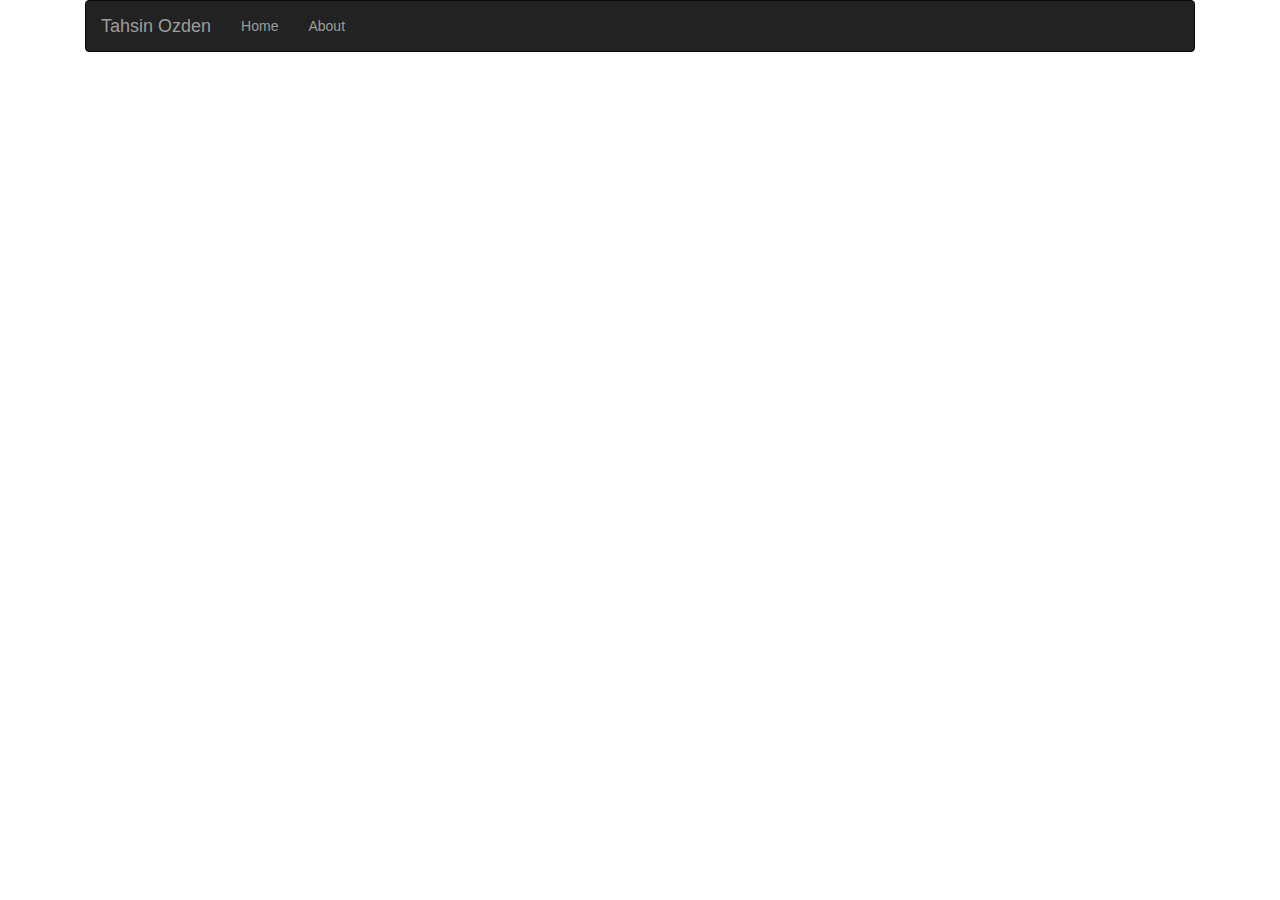
==== index.html @ c6745056 "v0.8.2" ====
<!doctype html><html lang="en"><head><meta charset="utf-8"><title>Tahsin Ozden</title><base href="https://tahsinozden.github.io/"><meta name="viewport" content="width=device-width,initial-scale=1"><!--<link rel="icon" type="image/x-icon" href="favicon.ico">--><link href="styles.6e8e32be2bdd86c65775.bundle.css" rel="stylesheet"/></head><body><app-root></app-root><script type="text/javascript" src="inline.2d8b17553c08c15de35f.bundle.js"></script><script type="text/javascript" src="polyfills.196666a2b72f4a9c6fd9.bundle.js"></script><script type="text/javascript" src="scripts.8df37f347680c3b0ef17.bundle.js"></script><script type="text/javascript" src="vendor.8af699e2db5384e461fe.bundle.js"></script><script type="text/javascript" src="main.01884495b0be46e991b5.bundle.js"></script></body></html>
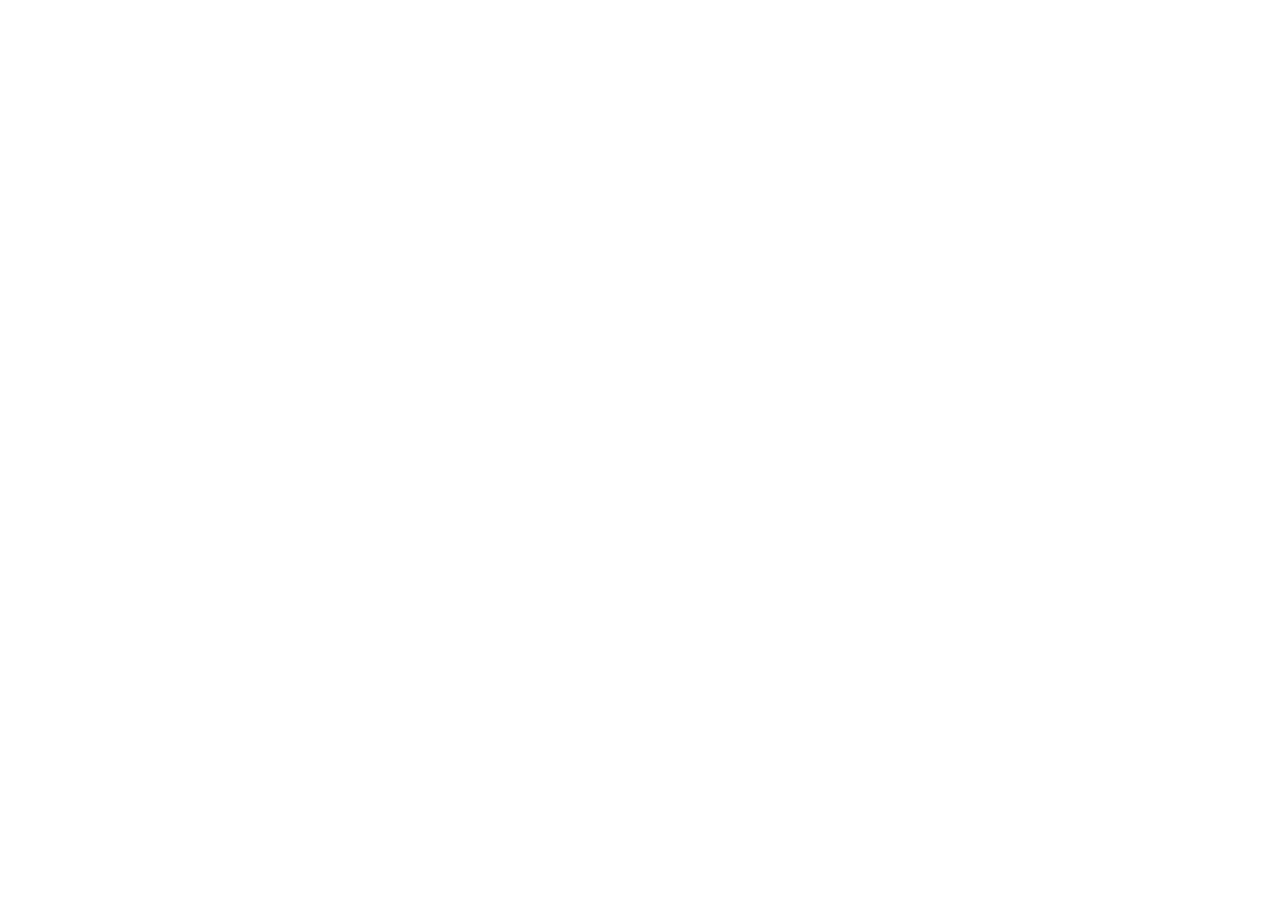
==== commit 73ab8cac: "v0.9" ====
--- a/index.html
+++ b/index.html
@@ -1 +1 @@
-<!doctype html><html lang="en"><head><meta charset="utf-8"><title>Tahsin Ozden</title><base href="https://tahsinozden.github.io/"><meta name="viewport" content="width=device-width,initial-scale=1"><!--<link rel="icon" type="image/x-icon" href="favicon.ico">--><link href="styles.6e8e32be2bdd86c65775.bundle.css" rel="stylesheet"/></head><body><app-root></app-root><script type="text/javascript" src="inline.2d8b17553c08c15de35f.bundle.js"></script><script type="text/javascript" src="polyfills.196666a2b72f4a9c6fd9.bundle.js"></script><script type="text/javascript" src="scripts.8df37f347680c3b0ef17.bundle.js"></script><script type="text/javascript" src="vendor.8af699e2db5384e461fe.bundle.js"></script><script type="text/javascript" src="main.01884495b0be46e991b5.bundle.js"></script></body></html>+<!doctype html><html lang="en"><head><meta charset="utf-8"><title>Tahsin Ozden</title><base href="/"><meta name="viewport" content="width=device-width,initial-scale=1"><!--<link rel="icon" type="image/x-icon" href="favicon.ico">--><link href="styles.6e8e32be2bdd86c65775.bundle.css" rel="stylesheet"/></head><body><app-root></app-root><script type="text/javascript" src="inline.cb98507ba7dc1bcbbaea.bundle.js"></script><script type="text/javascript" src="polyfills.196666a2b72f4a9c6fd9.bundle.js"></script><script type="text/javascript" src="scripts.8df37f347680c3b0ef17.bundle.js"></script><script type="text/javascript" src="vendor.8af699e2db5384e461fe.bundle.js"></script><script type="text/javascript" src="main.8dedf4b6a0bece3b53be.bundle.js"></script></body></html>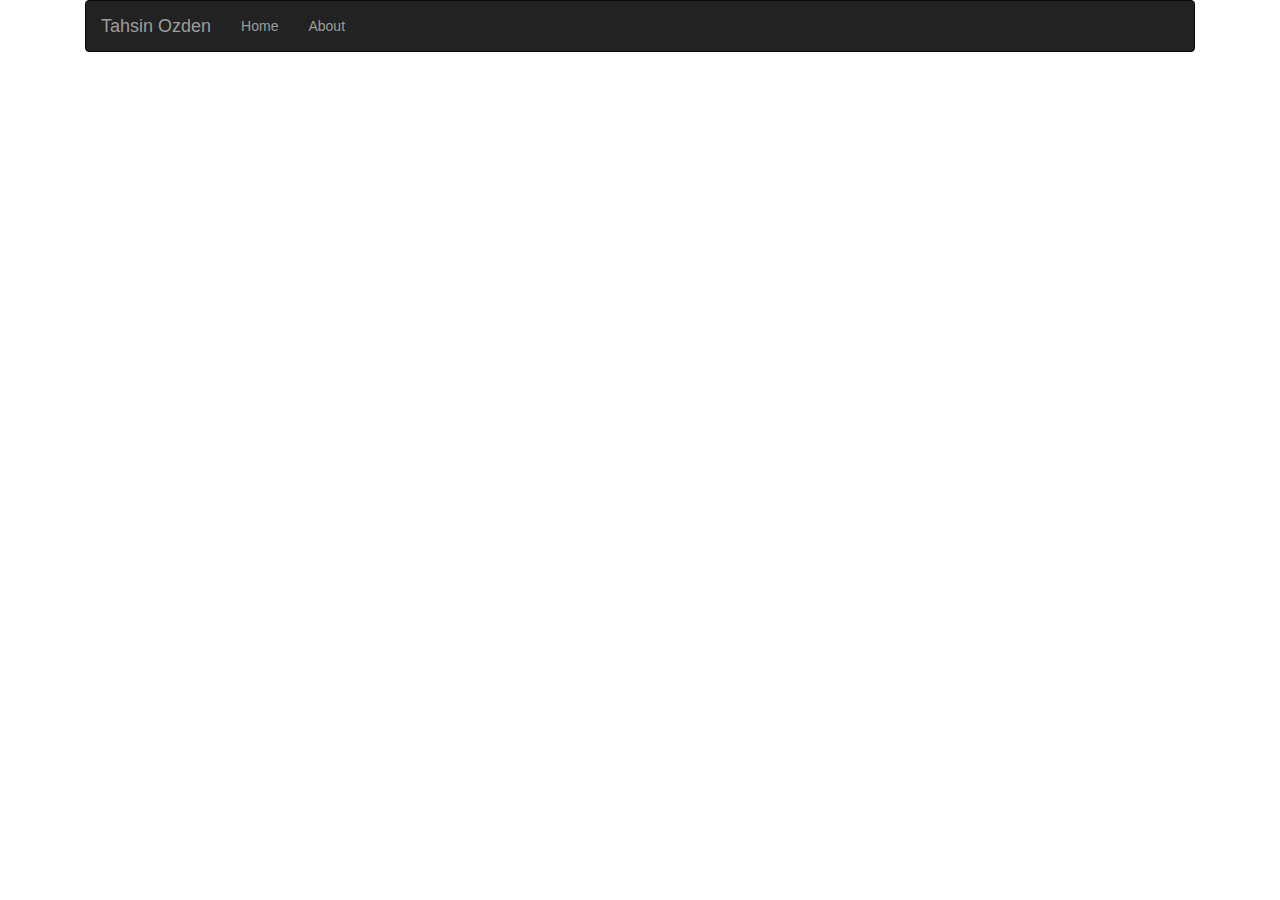
==== commit 9ad3ee2b: "v0.9.3" ====
--- a/index.html
+++ b/index.html
@@ -1 +1 @@
-<!doctype html><html lang="en"><head><meta charset="utf-8"><title>Tahsin Ozden</title><base href="/"><meta name="viewport" content="width=device-width,initial-scale=1"><!--<link rel="icon" type="image/x-icon" href="favicon.ico">--><link href="styles.6e8e32be2bdd86c65775.bundle.css" rel="stylesheet"/></head><body><app-root></app-root><script type="text/javascript" src="inline.cb98507ba7dc1bcbbaea.bundle.js"></script><script type="text/javascript" src="polyfills.196666a2b72f4a9c6fd9.bundle.js"></script><script type="text/javascript" src="scripts.8df37f347680c3b0ef17.bundle.js"></script><script type="text/javascript" src="vendor.8af699e2db5384e461fe.bundle.js"></script><script type="text/javascript" src="main.8dedf4b6a0bece3b53be.bundle.js"></script></body></html>+<!doctype html><html lang="en"><head><meta charset="utf-8"><title>Tahsin Ozden</title><base href="https://tahsinozden.github.io/"><meta name="viewport" content="width=device-width,initial-scale=1"><!--<link rel="icon" type="image/x-icon" href="favicon.ico">--><link href="styles.6e8e32be2bdd86c65775.bundle.css" rel="stylesheet"/></head><body><app-root></app-root><script type="text/javascript" src="inline.42b5faad4ed0fb349733.bundle.js"></script><script type="text/javascript" src="polyfills.196666a2b72f4a9c6fd9.bundle.js"></script><script type="text/javascript" src="scripts.8df37f347680c3b0ef17.bundle.js"></script><script type="text/javascript" src="vendor.8af699e2db5384e461fe.bundle.js"></script><script type="text/javascript" src="main.02aea87fc181c07d96fd.bundle.js"></script></body></html>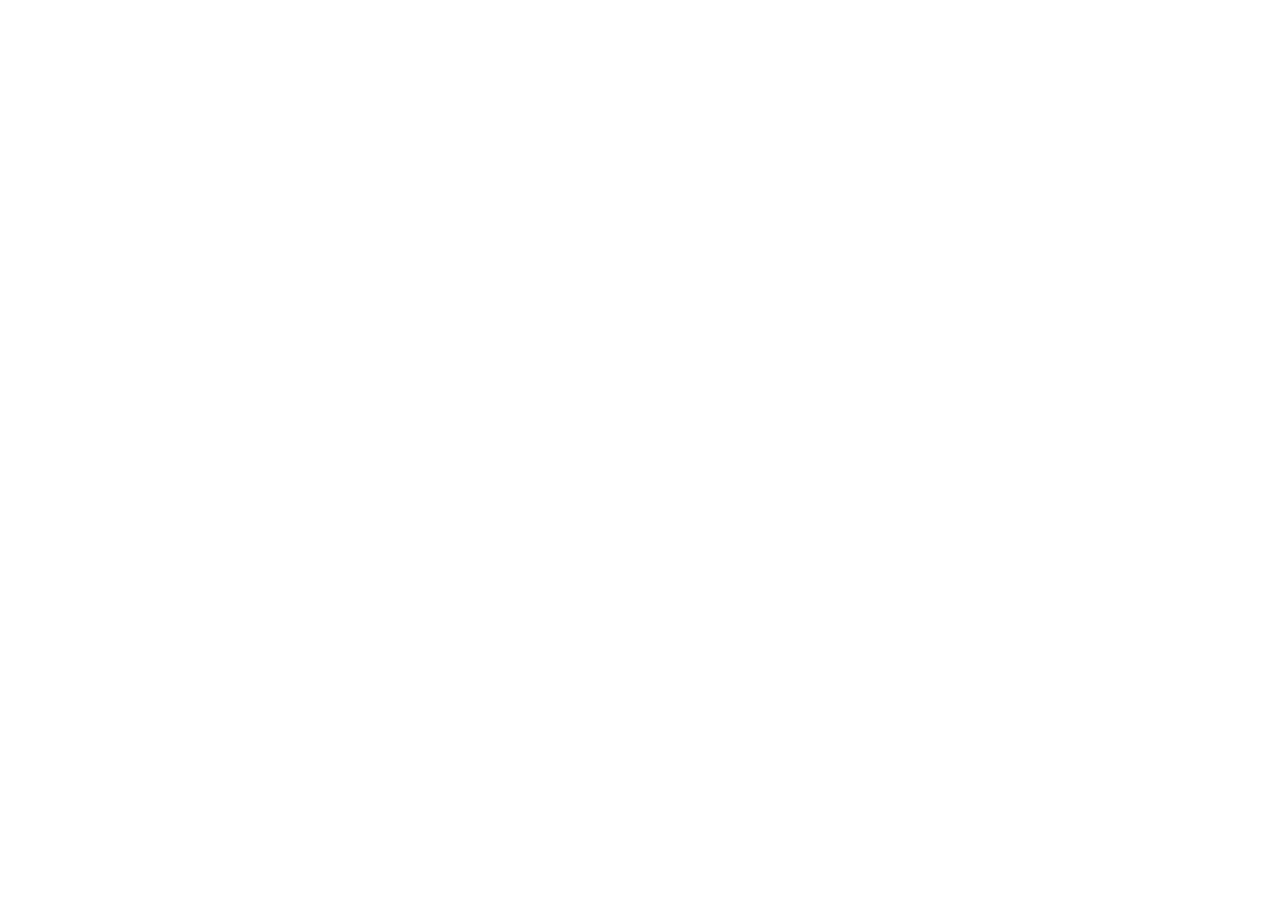
==== commit 9aa7bcee: "v1.0" ====
--- a/index.html
+++ b/index.html
@@ -1 +1 @@
-<!doctype html><html lang="en"><head><meta charset="utf-8"><title>Tahsin Ozden</title><base href="https://tahsinozden.github.io/"><meta name="viewport" content="width=device-width,initial-scale=1"><!--<link rel="icon" type="image/x-icon" href="favicon.ico">--><link href="styles.6e8e32be2bdd86c65775.bundle.css" rel="stylesheet"/></head><body><app-root></app-root><script type="text/javascript" src="inline.42b5faad4ed0fb349733.bundle.js"></script><script type="text/javascript" src="polyfills.196666a2b72f4a9c6fd9.bundle.js"></script><script type="text/javascript" src="scripts.8df37f347680c3b0ef17.bundle.js"></script><script type="text/javascript" src="vendor.8af699e2db5384e461fe.bundle.js"></script><script type="text/javascript" src="main.02aea87fc181c07d96fd.bundle.js"></script></body></html>+<!doctype html><html lang="en"><head><meta charset="utf-8"><title>Tahsin Ozden</title><base href="https://tahsinozden.github.io/"><meta name="viewport" content="width=device-width,initial-scale=1"><!--<link rel="icon" type="image/x-icon" href="favicon.ico">--><link href="styles.a6e9e9b40ba3e385d020.bundle.css" rel="stylesheet"/></head><body><app-root></app-root><script type="text/javascript" src="inline.8f0af65d94e584e66e64.bundle.js"></script><script type="text/javascript" src="polyfills.97f53fa43def39395e69.bundle.js"></script><script type="text/javascript" src="scripts.3195abdfea2590f9a13f.bundle.js"></script><script type="text/javascript" src="vendor.20125682c8180a640d2d.bundle.js"></script><script type="text/javascript" src="main.2e08b59b881b57dfd05d.bundle.js"></script></body></html>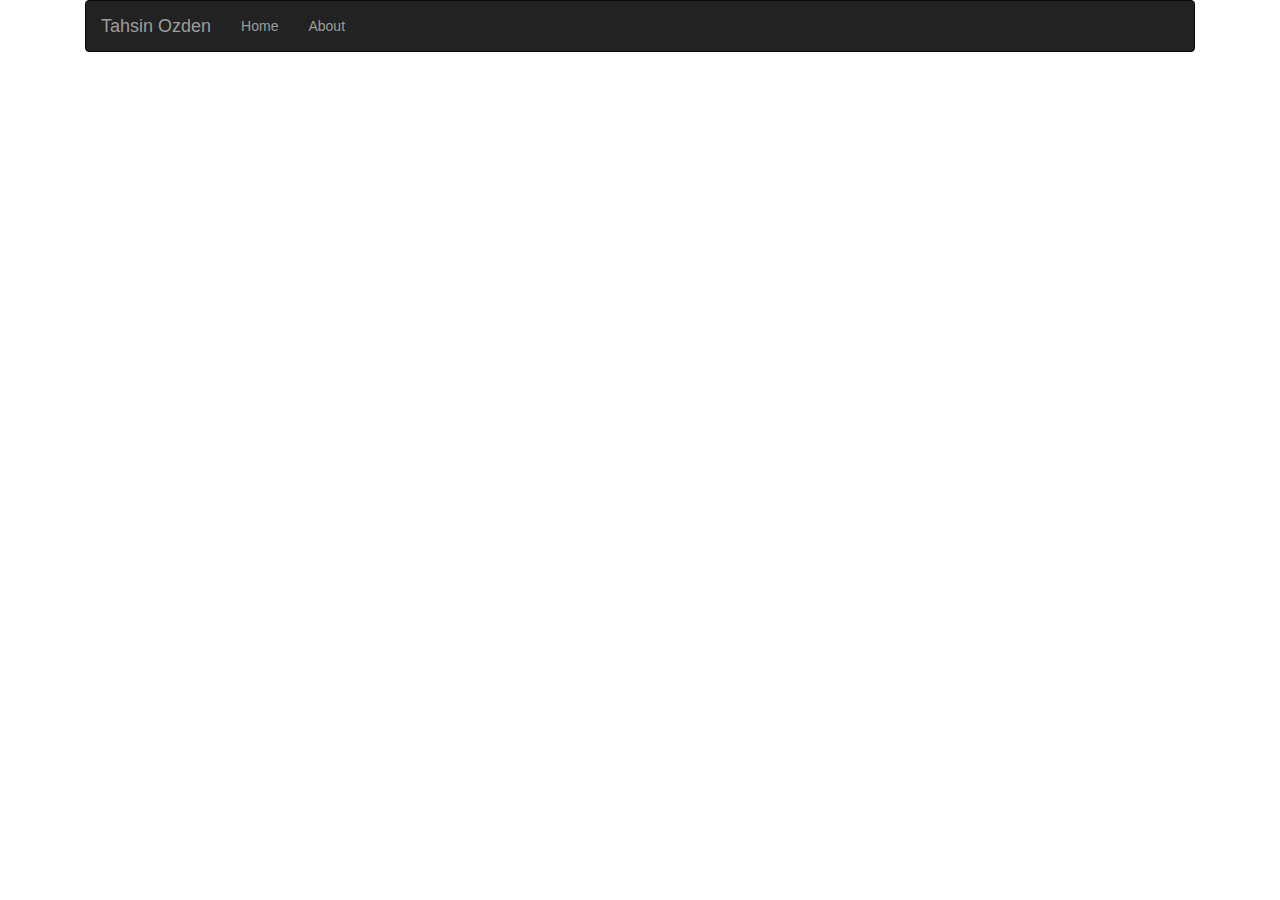
==== commit a8e5b2f7: "v1.2" ====
--- a/index.html
+++ b/index.html
@@ -1 +1,13 @@
-<!doctype html><html lang="en"><head><meta charset="utf-8"><title>Tahsin Ozden</title><base href="https://tahsinozden.github.io/"><meta name="viewport" content="width=device-width,initial-scale=1"><!--<link rel="icon" type="image/x-icon" href="favicon.ico">--><link href="styles.a6e9e9b40ba3e385d020.bundle.css" rel="stylesheet"/></head><body><app-root></app-root><script type="text/javascript" src="inline.8f0af65d94e584e66e64.bundle.js"></script><script type="text/javascript" src="polyfills.97f53fa43def39395e69.bundle.js"></script><script type="text/javascript" src="scripts.3195abdfea2590f9a13f.bundle.js"></script><script type="text/javascript" src="vendor.20125682c8180a640d2d.bundle.js"></script><script type="text/javascript" src="main.2e08b59b881b57dfd05d.bundle.js"></script></body></html>+<!doctype html>
+<html lang="en">
+<head>
+  <meta charset="utf-8">
+  <title>Tahsin Ozden</title>
+  <base href="https://tahsinozden.github.io/">
+  <meta name="viewport" content="width=device-width, initial-scale=1">
+  <!--<link rel="icon" type="image/x-icon" href="favicon.ico">-->
+<link rel="stylesheet" href="styles.24ed0987709999def316.css"></head>
+<body>
+<app-root></app-root>
+<script type="text/javascript" src="runtime.a66f828dca56eeb90e02.js"></script><script type="text/javascript" src="polyfills.7b309130c7fc8668d4f8.js"></script><script type="text/javascript" src="scripts.98f32e17b9056072750e.js"></script><script type="text/javascript" src="main.65d3b80c59370ca01366.js"></script></body>
+</html>
